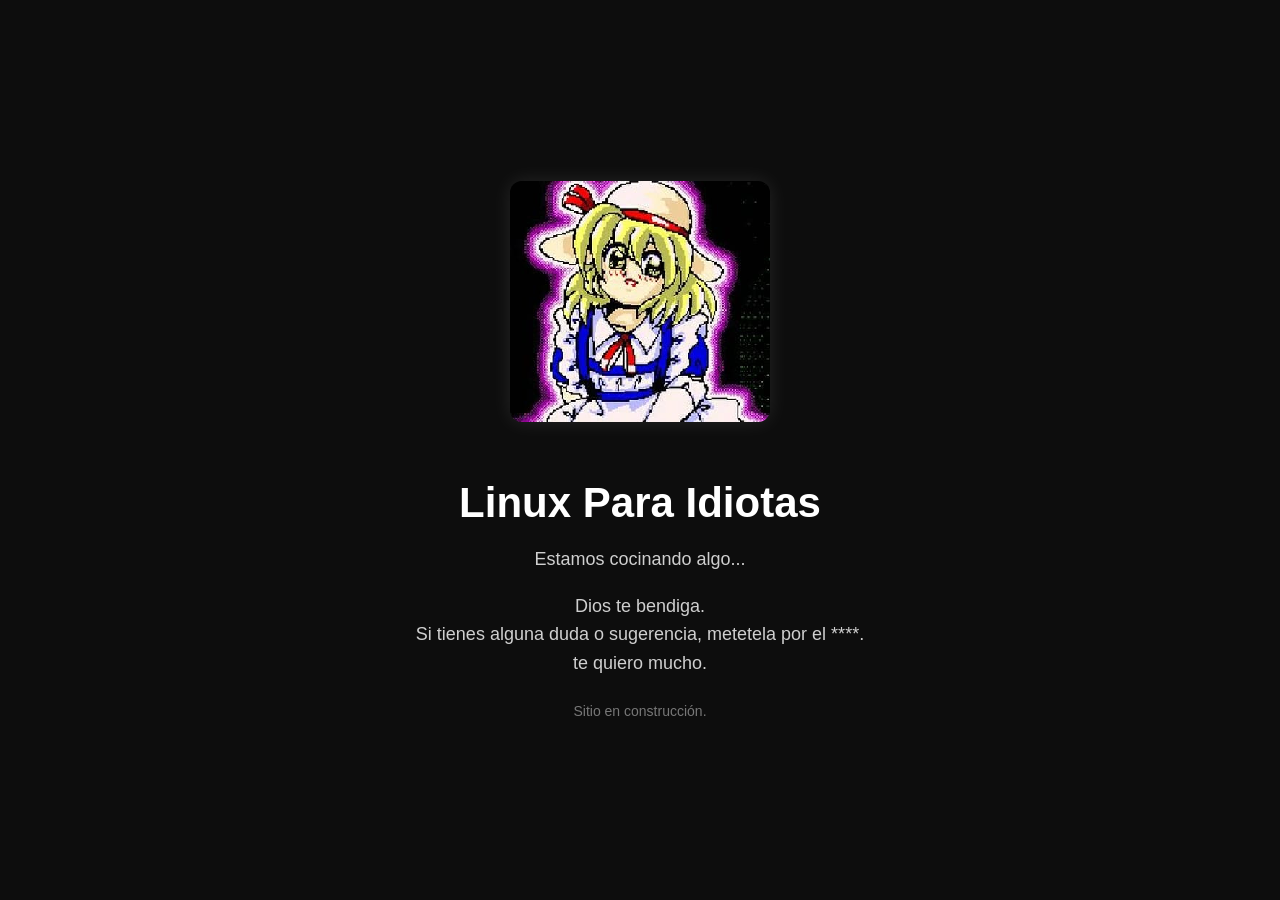
==== linux para idiotas/linux para idiotas en construccion.html @ 3753e4ea "Add files via upload" ====
<!DOCTYPE html>
<html lang="es">
<head>
    <meta charset="UTF-8">
    <meta name="viewport" content="width=device-width, initial-scale=1.0">
    <title>Linux Para Idiotas</title>

    <style>
        body {
            margin: 0;
            padding: 0;
            background-color: #0d0d0d;
            color: white;
            font-family: Arial, Helvetica, sans-serif;

            display: flex;
            justify-content: center;
            align-items: center;

            height: 100vh;
            text-align: center;
        }

        .container {
            max-width: 700px;
            padding: 20px;
        }

        img {
            width: 260px;
            image-rendering: pixelated;
            margin-bottom: 25px;
            border-radius: 12px;
            box-shadow: 0px 0px 20px rgba(255,255,255,0.1);
        }

        h1 {
            font-size: 42px;
            margin-bottom: 10px;
        }

        p {
            font-size: 18px;
            color: #cfcfcf;
            line-height: 1.6;
        }

        .small-text {
            margin-top: 25px;
            font-size: 14px;
            color: #777;
        }

        a {
            color: #7cc7ff;
            text-decoration: none;
        }

        a:hover {
            text-decoration: underline;
        }

    </style>
</head>

<body>

    <div class="container">

        <!-- kana.png-->
        <img src="kana.png" alt="Kana Anaberal">

        <h1>Linux Para Idiotas</h1>

        <p>
            Estamos cocinando algo...
        </p>

        <p>
            Dios te bendiga.<br>
            Si tienes alguna duda o sugerencia, metetela por el ****.<br>
            te quiero mucho.
        </p>

        <div class="small-text">
            Sitio en construcción.
        </div>

    </div>

</body>
</html>
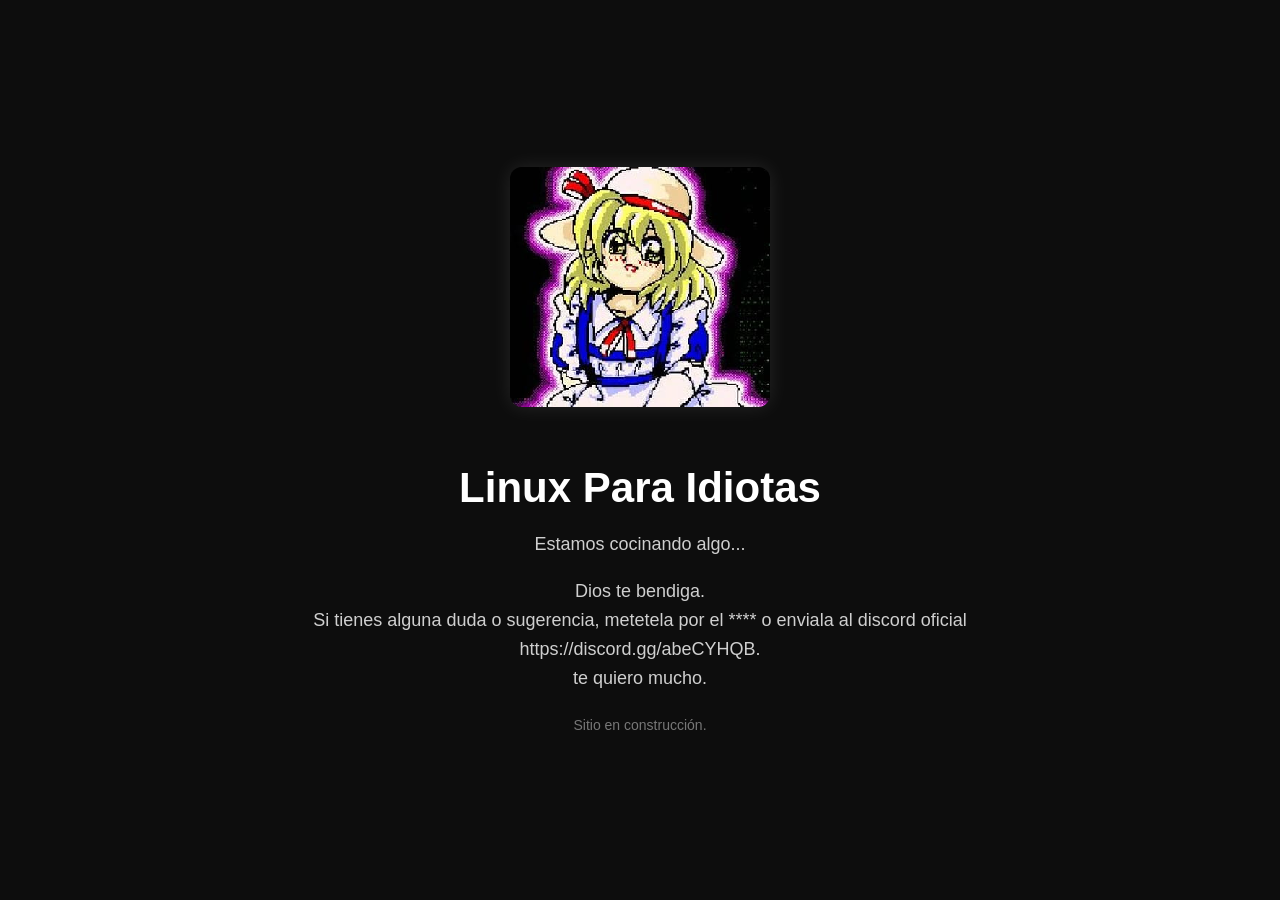
==== commit 7f53b7f0: "Revise construction page content and add Discord link Updated the content and added a Discord link f" ====
--- a/linux para idiotas/linux para idiotas en construccion.html
+++ b/linux para idiotas/linux para idiotas en construccion.html
@@ -78,7 +78,7 @@
 
         <p>
             Dios te bendiga.<br>
-            Si tienes alguna duda o sugerencia, metetela por el ****.<br>
+            Si tienes alguna duda o sugerencia, metetela por el **** o enviala al discord oficial https://discord.gg/abeCYHQB.<br>
             te quiero mucho.
         </p>
 
@@ -89,4 +89,4 @@
     </div>
 
 </body>
-</html>+</html>
